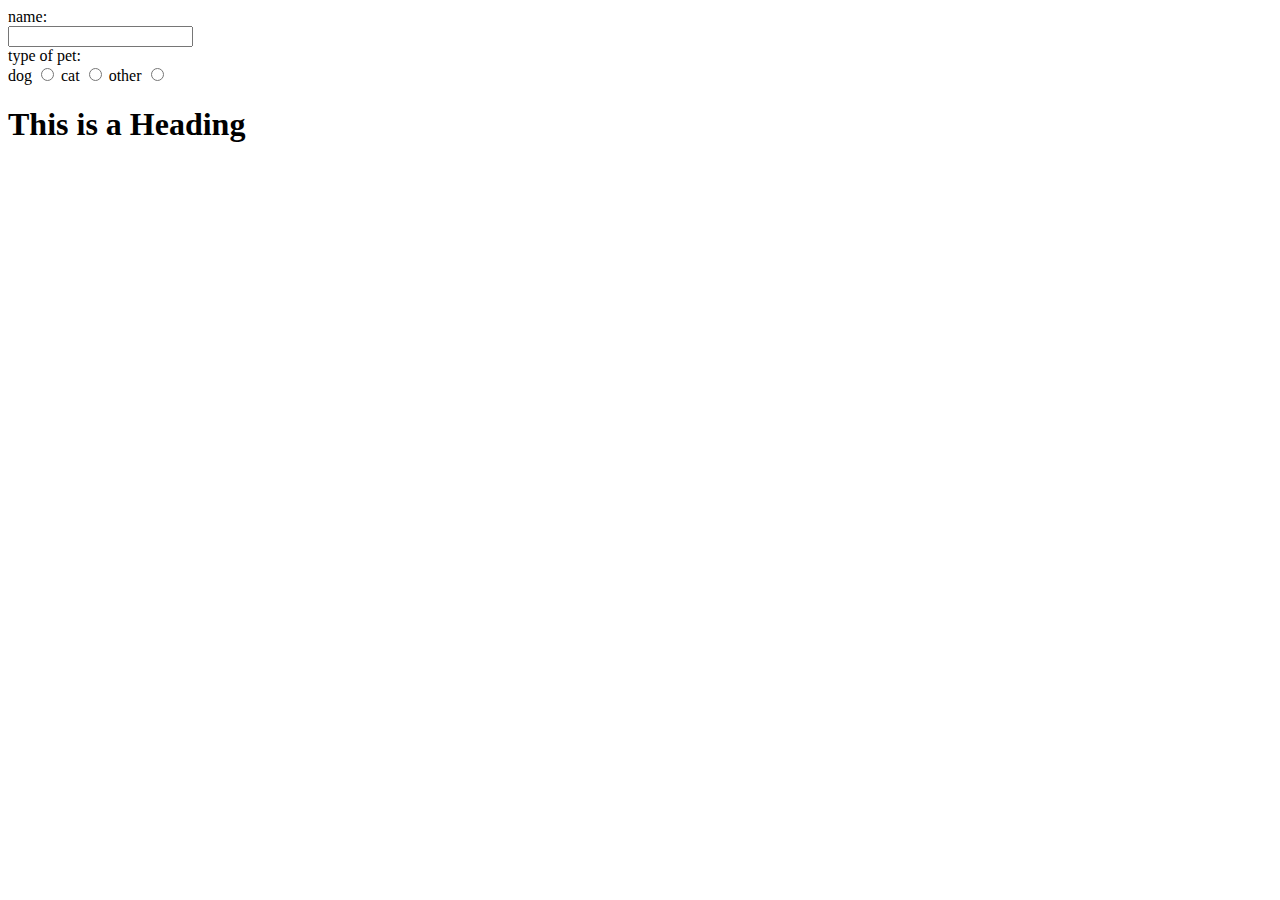
==== index.html @ 24fd030e "sign_up" ====
<!DOCTYPE html>
<html>
<head>
<title>Page Title</title>
</head>
<body>
<form method="get">
	<div class = 'col1'>name:</div>
    <div class = 'col2'><input type = "text" name= "name" id="name"></div>
    <div class = 'col1'>type of pet:</div>
    <div class = 'col2'>
    	dog <input type = "radio" name= "name" class="petType"  value='dog'>
        cat <input type = "radio" name= "name" class="petType"  value='cat'>
        other <input type = "radio" name= "name" class="petType"  value='other'></div>
</form>

<h1>This is a Heading</h1>

</body>
</html>
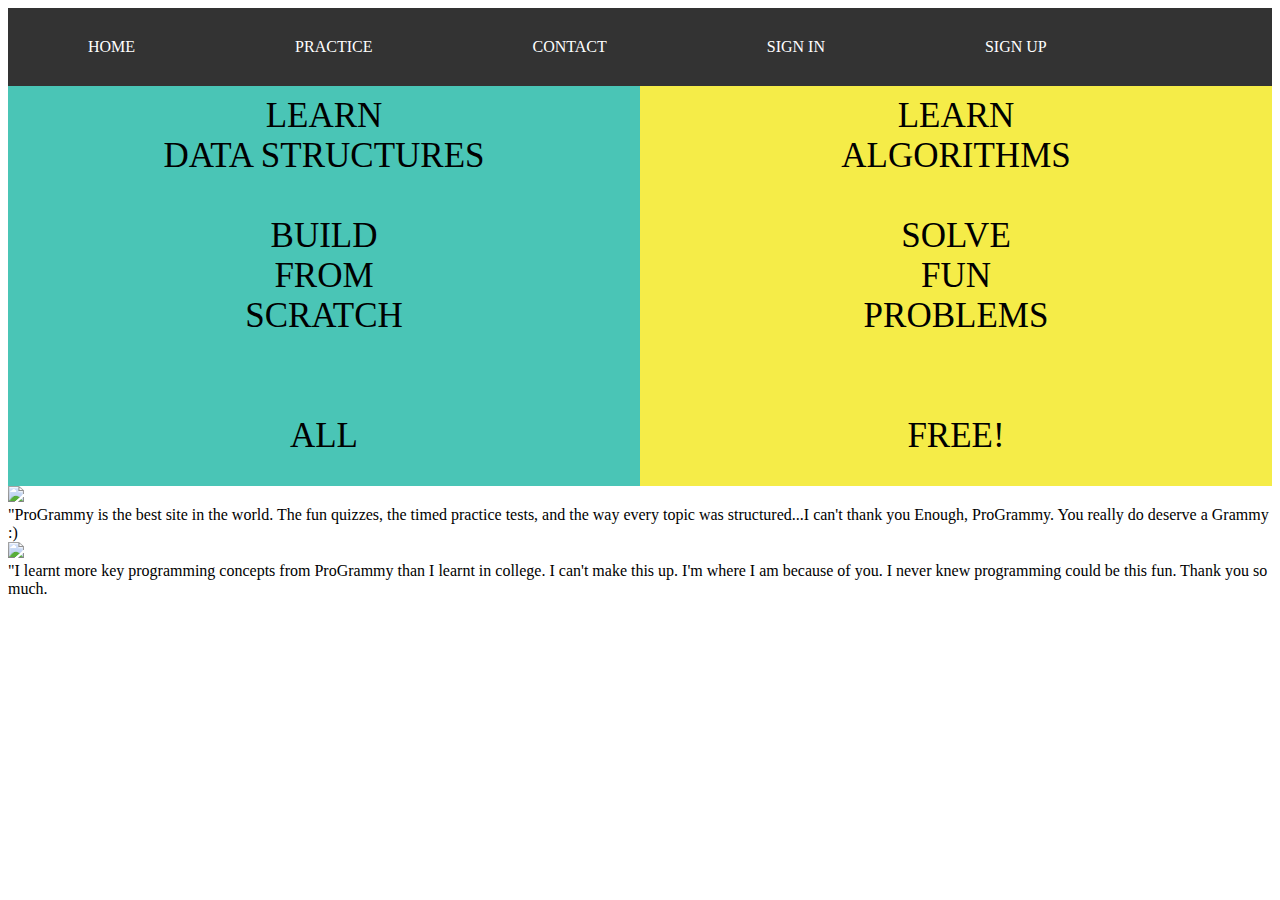
==== commit e8d1252c: "Update index.html" ====
--- a/index.html
+++ b/index.html
@@ -1,20 +1,116 @@
 <!DOCTYPE html>
 <html>
 <head>
-<title>Page Title</title>
+<style>
+
+	* {
+  box-sizing: border-box;
+}
+
+/* Create two equal columns that floats next to each other */
+.column1 {
+  float: left;
+  width: 50%;
+  padding: 10px;
+  height: 400px; /* Should be removed. Only for demonstration */
+  background-color: #4AC5B6;
+  transition-duration: 500ms;
+  font-family: "Times New Roman", Times, serif;
+  font-size: 35px;
+  text-align: center;
+}
+
+.column1:hover {
+  background: #F5EC48;
+}
+
+.column2 {
+  float: left;
+  width: 50%;
+  padding: 10px;
+  height: 400px; /* Should be removed. Only for demonstration */
+  background-color: #F5EC48;
+  transition-duration: 500ms;
+  font-family: "Times New Roman", Times, serif;
+  font-size: 35px;
+  text-align: center;
+}
+
+.column2:hover {
+  background: #4AC5B6;
+}
+
+
+/* Clear floats after the columns */
+.row:after {
+  content: "";
+  display: table;
+  clear: both;
+}
+ul {
+  list-style-type: none;
+  margin: 0;
+  padding: 0;
+  overflow: hidden;
+  background-color: #333333;
+}
+
+li {
+  float: left;
+}
+
+li a {
+  display: block;
+  color: white;
+  text-align: center;
+  padding: 30px;
+  text-decoration: none;
+  margin: 0 50px;
+}
+
+li a:hover {
+  background-color: #111111;
+}
+
+div.anime {
+  width: 100%;
+  height: 300px;
+  background: #333333;
+  transition-duration: 500ms;
+}
+
+
+</style>
+<meta charset="UTF-8">
+ <meta name="viewport" content="width=device-width, initial-scale-1.0">
+ <title>ProGrammy!!!</title>
+ <link rel="stylesheet" href="style.css">
 </head>
 <body>
-<form method="get">
-	<div class = 'col1'>name:</div>
-    <div class = 'col2'><input type = "text" name= "name" id="name"></div>
-    <div class = 'col1'>type of pet:</div>
-    <div class = 'col2'>
-    	dog <input type = "radio" name= "name" class="petType"  value='dog'>
-        cat <input type = "radio" name= "name" class="petType"  value='cat'>
-        other <input type = "radio" name= "name" class="petType"  value='other'></div>
-</form>
+	<header>
+		<ul>
+  <li><a href="#home">HOME</a></li>
+  <li><a href="#news">PRACTICE</a></li>
+  <li><a href="#contact">CONTACT</a></li>
+  <li><a href="#about">SIGN IN</a></li>
+  <li><a href="#about">SIGN UP</a></li>
+</ul>
+	</header>
+	<div class="row">
+		<div class="column1">LEARN</br>DATA STRUCTURES</br></br>BUILD</br>FROM</br>SCRATCH</br></br></br>ALL
+		</div>
+		<div class="column2">LEARN</br>ALGORITHMS</br></br>SOLVE</br>FUN</br>PROBLEMS</br></br></br>FREE!
+		</div>
+	</div>
 
-<h1>This is a Heading</h1>
-
+	<div class="row2">
+		<div class="second1">
+			<img src="jessica.jpg"> </br>"ProGrammy is the best site in the world. The fun quizzes, the timed practice tests, and the way every topic was structured...I can't thank you Enough, ProGrammy. You really do deserve a Grammy :)
+		</div>
+		<div class="second2">
+			<img src="fred.jpg"> </br>"I learnt more key programming concepts from ProGrammy than I learnt in college. I can't make this up. I'm where I am
+			because of you. I never knew programming could be this fun. Thank you so much.
+		</div>
+	</div>
 </body>
 </html>
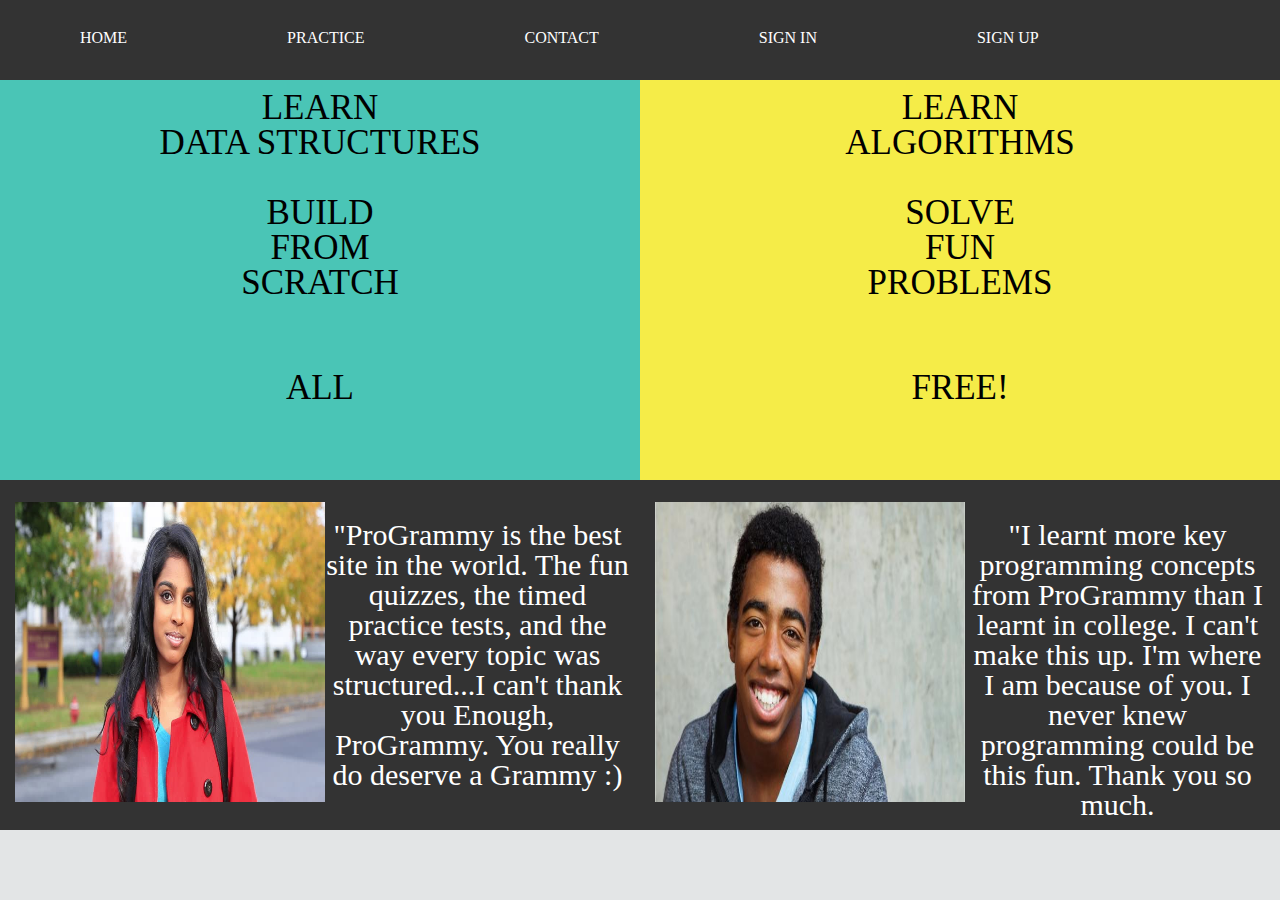
==== commit 242332fb: "Update index.html" ====
--- a/index.html
+++ b/index.html
@@ -105,7 +105,7 @@
 
 	<div class="row2">
 		<div class="second1">
-			<img src="jessica.jpg"> </br>"ProGrammy is the best site in the world. The fun quizzes, the timed practice tests, and the way every topic was structured...I can't thank you Enough, ProGrammy. You really do deserve a Grammy :)
+			<img src="Jessica.jpg"> </br>"ProGrammy is the best site in the world. The fun quizzes, the timed practice tests, and the way every topic was structured...I can't thank you Enough, ProGrammy. You really do deserve a Grammy :)
 		</div>
 		<div class="second2">
 			<img src="fred.jpg"> </br>"I learnt more key programming concepts from ProGrammy than I learnt in college. I can't make this up. I'm where I am
--- a/style.css
+++ b/style.css
@@ -0,0 +1,159 @@
+/*
+html5doctor.com Reset Stylesheet
+v1.6.1
+Last Updated: 2010-09-17
+Author: Richard Clark - http://richclarkdesign.com
+Twitter: @rich_clark
+*/
+
+html, body, div, span, object, iframe,
+h1, h2, h3, h4, h5, h6, p, blockquote, pre,
+abbr, address, cite, code,
+del, dfn, em, img, ins, kbd, q, samp,
+small, strong, sub, sup, var,
+b, i,
+dl, dt, dd, ol, ul, li,
+fieldset, form, label, legend,
+table, caption, tbody, tfoot, thead, tr, th, td,
+article, aside, canvas, details, figcaption, figure,
+footer, header, hgroup, menu, nav, section, summary,
+time, mark, audio, video {
+    margin:0;
+    padding:0;
+    border:0;
+    outline:0;
+    font-size:100%;
+    vertical-align:baseline;
+    background:transparent;
+}
+
+body {
+    line-height:1;
+}
+
+article,aside,details,figcaption,figure,
+footer,header,hgroup,menu,nav,section {
+    display:block;
+}
+
+nav ul {
+    list-style:none;
+}
+
+blockquote, q {
+    quotes:none;
+}
+
+blockquote:before, blockquote:after,
+q:before, q:after {
+    content:'';
+    content:none;
+}
+
+a {
+    margin:0;
+    padding:0;
+    font-size:100%;
+    vertical-align:baseline;
+    background:transparent;
+}
+
+/* change colours to suit your needs */
+ins {
+    background-color:#ff9;
+    color:#000;
+    text-decoration:none;
+}
+
+/* change colours to suit your needs */
+mark {
+    background-color:#ff9;
+    color:#000;
+    font-style:italic;
+    font-weight:bold;
+}
+
+del {
+    text-decoration: line-through;
+}
+
+abbr[title], dfn[title] {
+    border-bottom:1px dotted;
+    cursor:help;
+}
+
+table {
+    border-collapse:collapse;
+    border-spacing:0;
+}
+
+/* change border colour to suit your needs */
+hr {
+    display:block;
+    height:1px;
+    border:0;  
+    border-top:1px solid #cccccc;
+    margin:1em 0;
+    padding:0;
+}
+
+input, select {
+    vertical-align:middle;
+}
+/*///////////
+.////////
+/////////*/
+
+
+header {
+		background-color: #333333;
+		width: 100%;
+		height: 80px;
+		color: #4AC5B6;
+}
+
+body {
+	background-color: #E3E5E6;
+	text-align: center;
+	font-size: 16px;
+}
+
+img {
+	height: 300px;
+	width: 50%;
+	float: left;
+	margin-left: 5px;
+	margin-top: 12px;
+}
+
+.row2:after {
+  content: "";
+  display: table;
+  clear: both;
+}
+
+.second1 {
+  float: left;
+  width: 50%;
+  padding: 10px;
+  height: 350px; /* Should be removed. Only for demonstration */
+  background-color: #333333;
+  font-family: "Times New Roman", Times, serif;
+  font-size: 15px;
+  text-align: center;
+  color: #ffffff;
+  font-size: 30px;
+}
+
+.second2 {
+  float: left;
+  width: 50%;
+  padding: 10px;
+  height: 350px; /* Should be removed. Only for demonstration */
+  background-color: #333333;
+  font-family: "Times New Roman", Times, serif;
+  font-size: 15px;
+  text-align: center;
+  color: #ffffff;
+  font-size: 30px;
+}
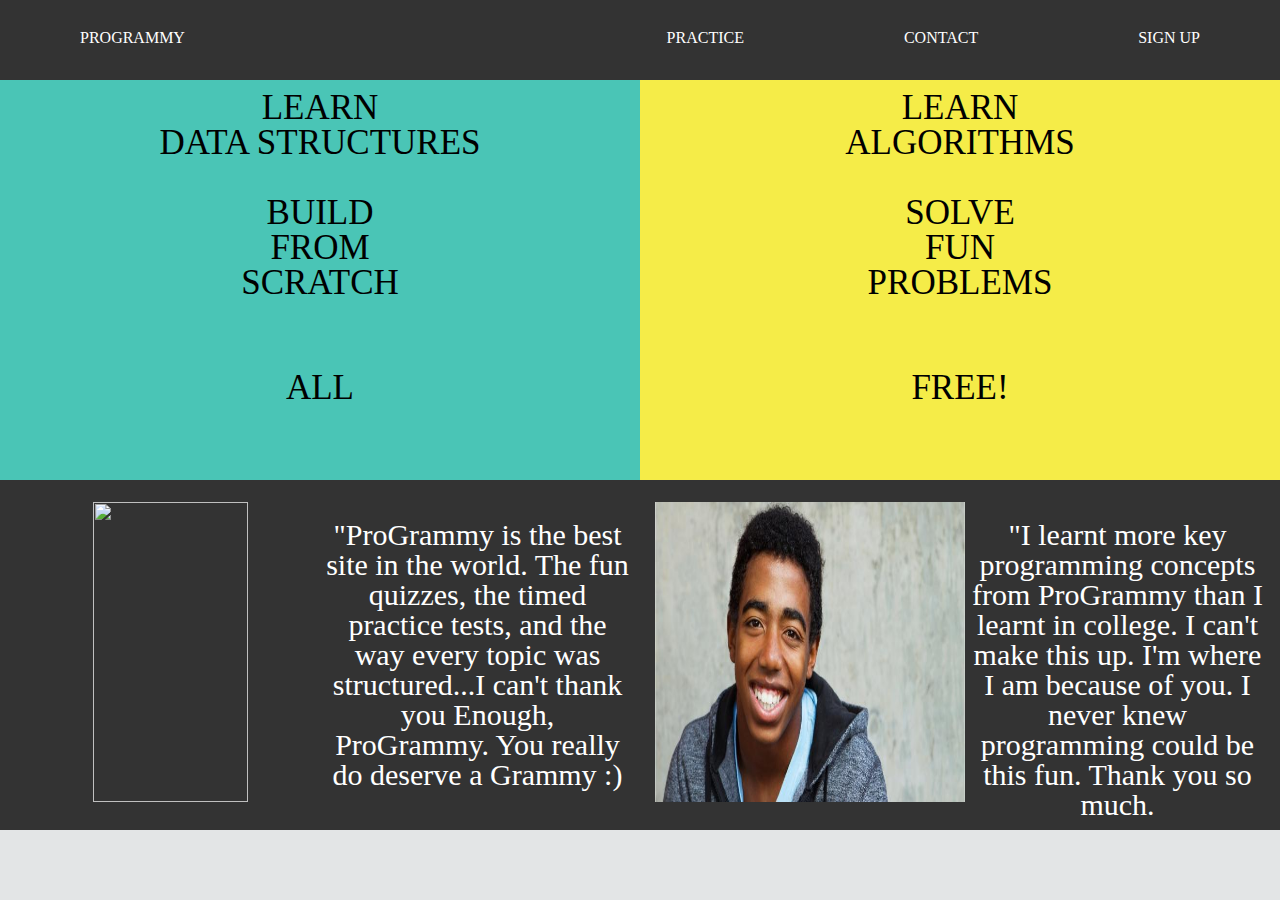
==== commit d8e0a3ae: "Update index.html" ====
--- a/index.html
+++ b/index.html
@@ -7,12 +7,11 @@
   box-sizing: border-box;
 }
 
-/* Create two equal columns that floats next to each other */
 .column1 {
   float: left;
   width: 50%;
   padding: 10px;
-  height: 400px; /* Should be removed. Only for demonstration */
+  height: 400px;
   background-color: #4AC5B6;
   transition-duration: 500ms;
   font-family: "Times New Roman", Times, serif;
@@ -28,7 +27,7 @@
   float: left;
   width: 50%;
   padding: 10px;
-  height: 400px; /* Should be removed. Only for demonstration */
+  height: 400px;
   background-color: #F5EC48;
   transition-duration: 500ms;
   font-family: "Times New Roman", Times, serif;
@@ -40,8 +39,6 @@
   background: #4AC5B6;
 }
 
-
-/* Clear floats after the columns */
 .row:after {
   content: "";
   display: table;
@@ -56,6 +53,10 @@
 }
 
 li {
+  float: right;
+}
+
+li.home {
   float: left;
 }
 
@@ -89,11 +90,10 @@
 <body>
 	<header>
 		<ul>
-  <li><a href="#home">HOME</a></li>
+  <li class="home"><a href="#">PROGRAMMY</a></li>
+    <li><a href="#about">SIGN UP</a></li>
+      <li><a href="#contact">CONTACT</a></li>
   <li><a href="#news">PRACTICE</a></li>
-  <li><a href="#contact">CONTACT</a></li>
-  <li><a href="#about">SIGN IN</a></li>
-  <li><a href="#about">SIGN UP</a></li>
 </ul>
 	</header>
 	<div class="row">
@@ -105,7 +105,7 @@
 
 	<div class="row2">
 		<div class="second1">
-			<img src="Jessica.jpg"> </br>"ProGrammy is the best site in the world. The fun quizzes, the timed practice tests, and the way every topic was structured...I can't thank you Enough, ProGrammy. You really do deserve a Grammy :)
+			<img src="jessica.jpg"> </br>"ProGrammy is the best site in the world. The fun quizzes, the timed practice tests, and the way every topic was structured...I can't thank you Enough, ProGrammy. You really do deserve a Grammy :)
 		</div>
 		<div class="second2">
 			<img src="fred.jpg"> </br>"I learnt more key programming concepts from ProGrammy than I learnt in college. I can't make this up. I'm where I am
--- a/style.css
+++ b/style.css
@@ -4,6 +4,7 @@
 Last Updated: 2010-09-17
 Author: Richard Clark - http://richclarkdesign.com
 Twitter: @rich_clark
+NOT WRITTEN BY ME
 */
 
 html, body, div, span, object, iframe,
@@ -100,9 +101,8 @@
 input, select {
     vertical-align:middle;
 }
-/*///////////
-.////////
-/////////*/
+/*From Here onwards is my css
+*/
 
 
 header {
@@ -157,3 +157,10 @@
   color: #ffffff;
   font-size: 30px;
 }
+
+h3 {
+  color: #333333;
+  font-family: "Times New Roman";
+  font-size: 16px;
+}
+	
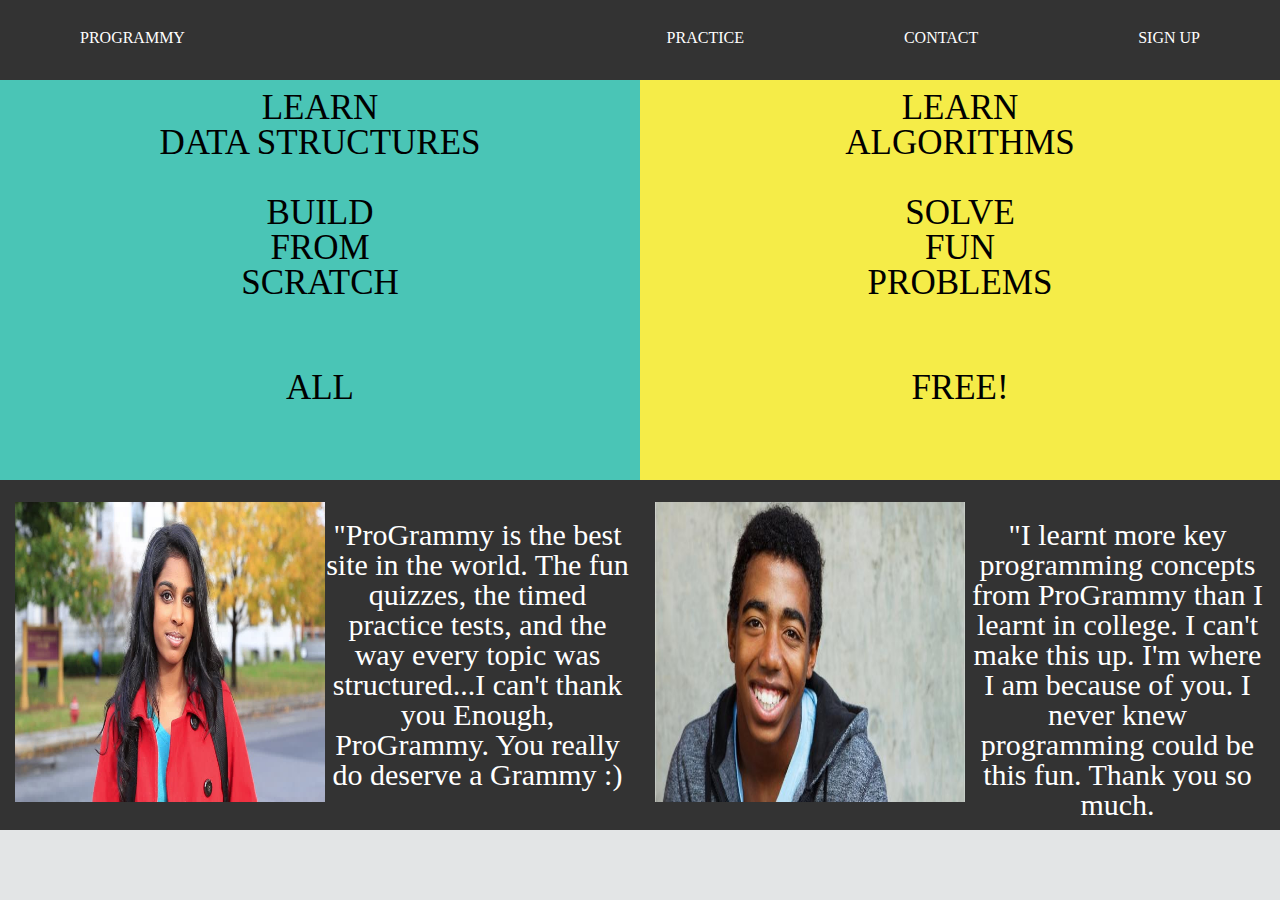
==== commit 90fb559d: "Update index.html" ====
--- a/index.html
+++ b/index.html
@@ -91,9 +91,9 @@
 	<header>
 		<ul>
   <li class="home"><a href="#">PROGRAMMY</a></li>
-    <li><a href="#about">SIGN UP</a></li>
-      <li><a href="#contact">CONTACT</a></li>
-  <li><a href="#news">PRACTICE</a></li>
+    <li><a href="https://oekech01.github.io/service/sign_up">SIGN UP</a></li>
+      <li><a href="https://oekech01.github.io/service/contact">CONTACT</a></li>
+  <li><a href="https://oekech01.github.io/service/learn">PRACTICE</a></li>
 </ul>
 	</header>
 	<div class="row">
@@ -105,7 +105,7 @@
 
 	<div class="row2">
 		<div class="second1">
-			<img src="jessica.jpg"> </br>"ProGrammy is the best site in the world. The fun quizzes, the timed practice tests, and the way every topic was structured...I can't thank you Enough, ProGrammy. You really do deserve a Grammy :)
+			<img src="Jessica.jpg"> </br>"ProGrammy is the best site in the world. The fun quizzes, the timed practice tests, and the way every topic was structured...I can't thank you Enough, ProGrammy. You really do deserve a Grammy :)
 		</div>
 		<div class="second2">
 			<img src="fred.jpg"> </br>"I learnt more key programming concepts from ProGrammy than I learnt in college. I can't make this up. I'm where I am
